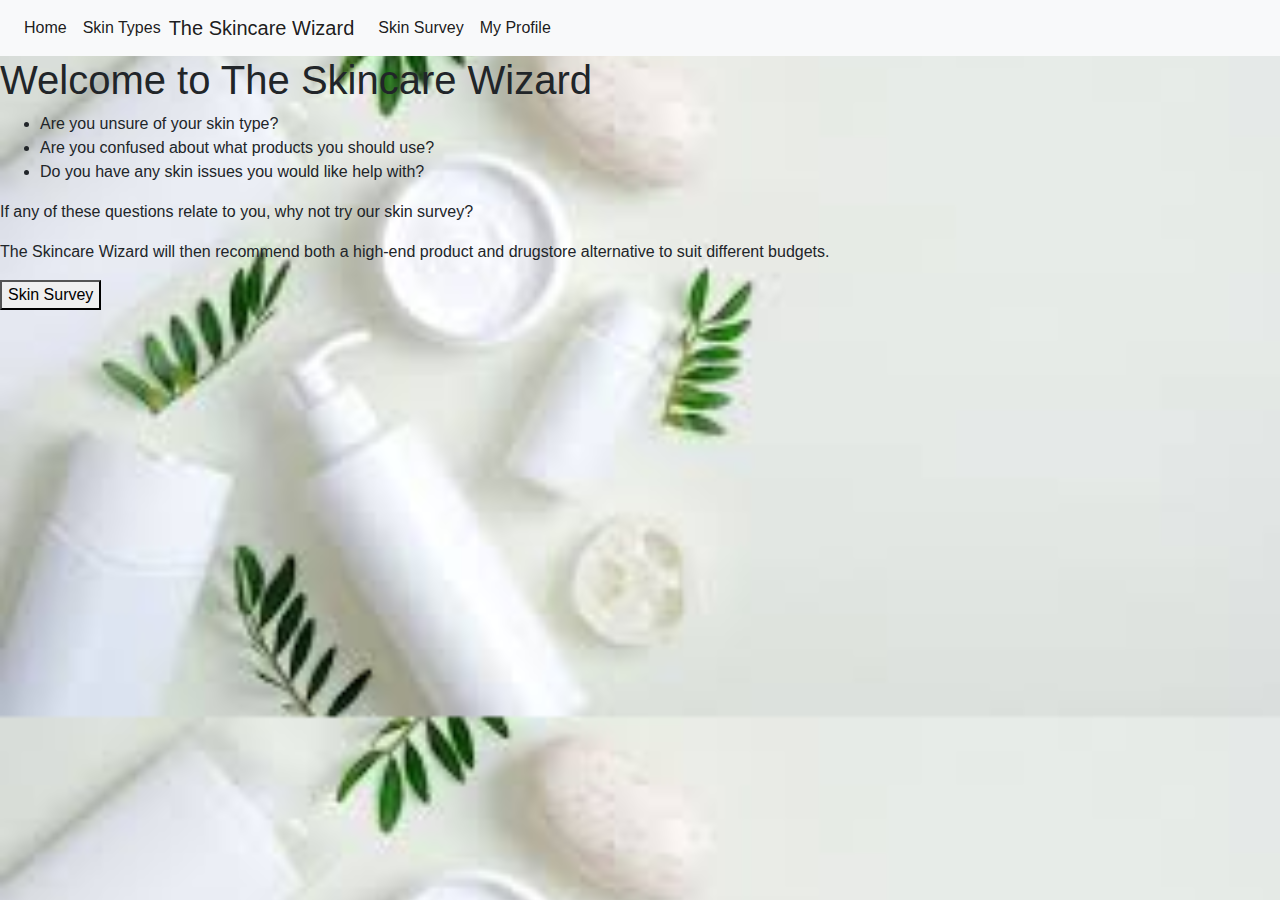
==== index.html @ 0e9db68c "Add background image to css and add index.html section content" ====
<!DOCTYPE html>
<html lang="en">

<head>
    <meta charset="UTF-8">
    <meta name="viewport" content="width=device-width, initial-scale=1.0">
    <title>The Skincare Wizard</title>
    <link rel="stylesheet" href="https://maxcdn.bootstrapcdn.com/bootstrap/4.0.0/css/bootstrap.min.css"
        integrity="sha384-Gn5384xqQ1aoWXA+058RXPxPg6fy4IWvTNh0E263XmFcJlSAwiGgFAW/dAiS6JXm" crossorigin="anonymous">
        <link rel="stylesheet" href="/assets/css/style.css" type="text/css">
</head>

<body>
    <header>
        <!--Nav-->
        <nav class="navbar navbar-expand-lg navbar-light bg-light">
            <button class="navbar-toggler" type="button" data-toggle="collapse" data-target="#navbarNav"
                aria-controls="navbarNav" aria-expanded="false" aria-label="Toggle navigation">
                <span class="navbar-toggler-icon"></span>
            </button>
            <div class="collapse navbar-collapse" id="navbarNav">
                <ul class="navbar-nav">
                    <li class="nav-item active">
                        <a class="nav-link" href="index.html">Home <span class="sr-only">(current)</span></a>
                    </li>
                    <li class="nav-item">
                        <a class="nav-link active" href="#">Skin Types</a>
                    </li>
                    <!--Navbar Brand-->
                    <a class="navbar-brand" href="#">The Skincare Wizard</a>
                    <li class="nav-item active">
                        <a class="nav-link" href="#">Skin Survey</a>
                    </li>
                    <li class="nav-item active">
                        <a class="nav-link" href="#">My Profile</a>
                    </li>
                </ul>
            </div>
        </nav>
    </header>
    <section class="introduction-container">
        <h1>Welcome to The Skincare Wizard</h1>
        <ul>
            <li>Are you unsure of your skin type?</li>
            <li>Are you confused about what products you should use?</li>
            <li>Do you have any skin issues you would like help with?</li>
        </ul>
        <p>If any of these questions relate to you, why not try our skin survey?</p>
        <p>The Skincare Wizard will then recommend both a high-end product and drugstore alternative to suit different budgets.</p>
        <button>Skin Survey</button>


    </section>

</body>

</html>
---- assets/css/style.css ----
/*---General Styles---*/
body {
    background-image:url(/assets/images/background_image.jpg);
    background-repeat: no repeat;
    background-size: cover;
}


/*---NavBar---/*


/*---Homepage Introduction---*/
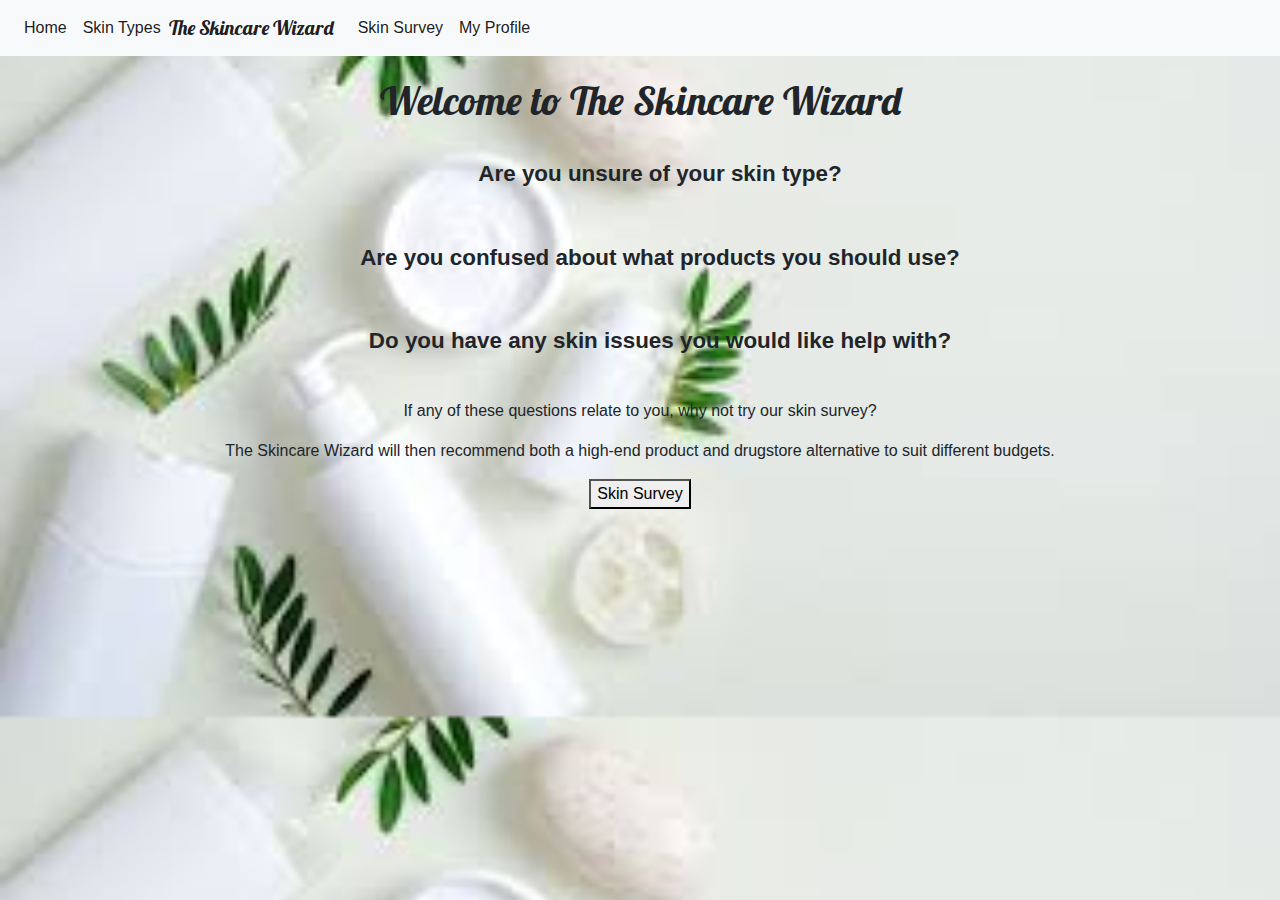
==== commit 69b21731: "Add font styles to index.html" ====
--- a/index.html
+++ b/index.html
@@ -40,10 +40,10 @@
     </header>
     <section class="introduction-container">
         <h1>Welcome to The Skincare Wizard</h1>
-        <ul>
-            <li>Are you unsure of your skin type?</li>
-            <li>Are you confused about what products you should use?</li>
-            <li>Do you have any skin issues you would like help with?</li>
+        <ul class= "intro-questions">
+            <li class= "intro-question">Are you unsure of your skin type?</li>
+            <li class= "intro-question">Are you confused about what products you should use?</li>
+            <li class= "intro-question">Do you have any skin issues you would like help with?</li>
         </ul>
         <p>If any of these questions relate to you, why not try our skin survey?</p>
         <p>The Skincare Wizard will then recommend both a high-end product and drugstore alternative to suit different budgets.</p>
--- a/assets/css/style.css
+++ b/assets/css/style.css
@@ -1,12 +1,41 @@
+@import url('https://fonts.googleapis.com/css2?family=Lobster&display=swap');
+@import url('https://fonts.googleapis.com/css2?family=Lobster&display=swap');
+
 /*---General Styles---*/
 body {
     background-image:url(/assets/images/background_image.jpg);
     background-repeat: no repeat;
     background-size: cover;
+    font-family: "Oswald", sans-serif;
+}
+
+h1 {
+    font-family: "Lobster", sans-serif;
+
 }
 
 
-/*---NavBar---/*
+/*---NavBar---*/
+
+.navbar-brand {
+    font-family: "Lobster", sans-serif;
+}
+
 
 
 /*---Homepage Introduction---*/
+
+.introduction-container {
+    text-align: center;
+    padding-top: 20px;
+}
+.intro-questions {
+    list-style: none;
+}
+
+.intro-question {
+    font-weight: 600;
+    padding: 25px;
+    font-size: 1.4em;
+}
+
